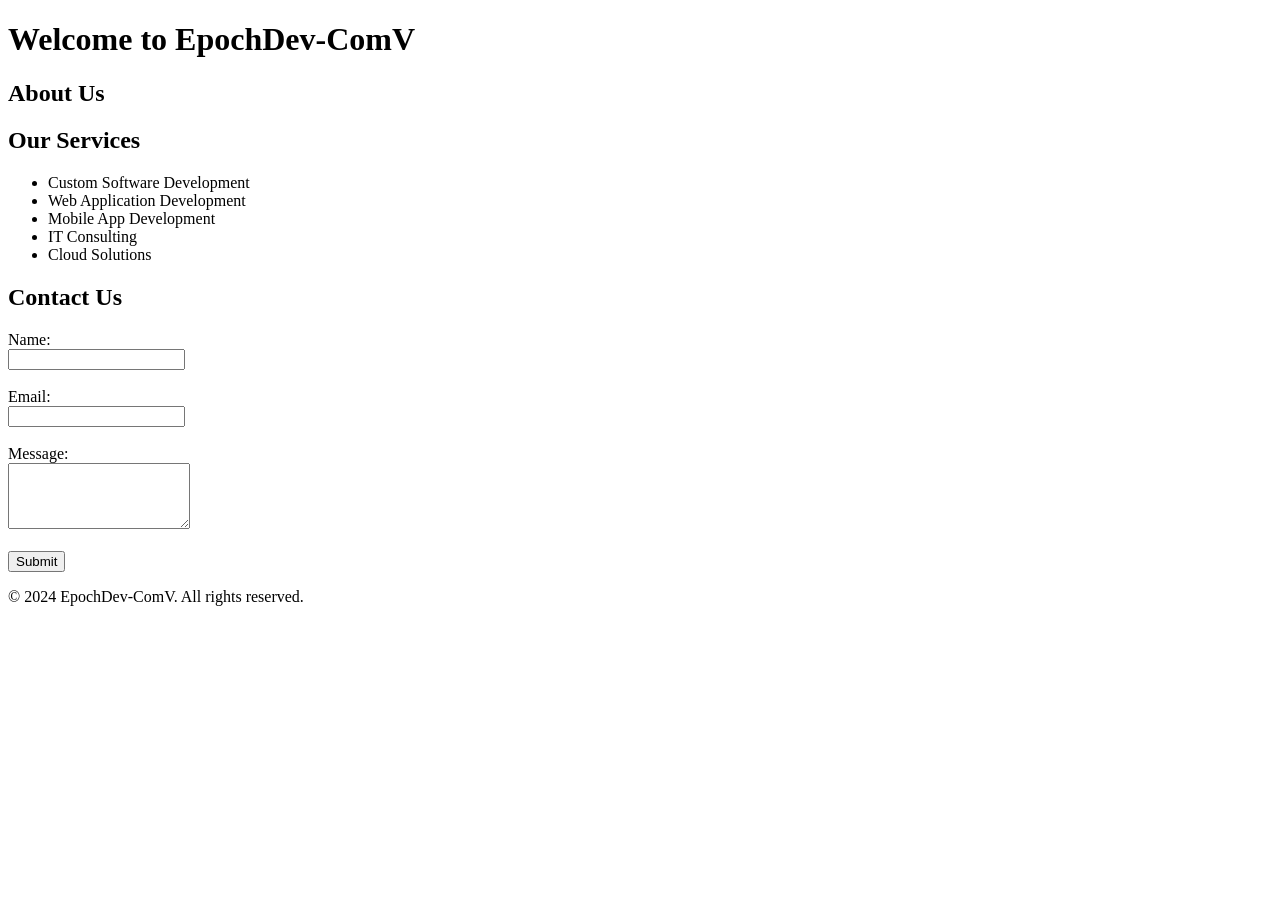
==== webapp/index.html @ a1b28560 "index" ====
<!DOCTYPE html>
<html lang="en">
<head>
    <meta charset="UTF-8">
    <meta name="viewport" content="width=device-width, initial-scale=1.0">
    <title>EpochDev-ComV</title>
    <link rel="stylesheet" href="styles.css">
</head>
<body>
    <header>
        <h1>Welcome to EpochDev-ComV</h1>
    </header>

    <section id="about">
        <h2>About Us</h2>
        <p></p>
    <section id="services">
        <h2>Our Services</h2>
        <ul>
            <li>Custom Software Development</li>
            <li>Web Application Development</li>
            <li>Mobile App Development</li>
            <li>IT Consulting</li>
            <li>Cloud Solutions</li>
        </ul>
    </section>

    <section id="contact">
        <h2>Contact Us</h2>
        <form action="#" method="post">
            <label for="name">Name:</label><br>
            <input type="text" id="name" name="name" required><br><br>

            <label for="email">Email:</label><br>
            <input type="email" id="email" name="email" required><br><br>

            <label for="message">Message:</label><br>
            <textarea id="message" name="message" rows="4" required></textarea><br><br>

            <input type="submit" value="Submit">
        </form>
    </section>

    <footer>
        <p>&copy; 2024 EpochDev-ComV. All rights reserved.</p>
    </footer>
    
</body>
</html>
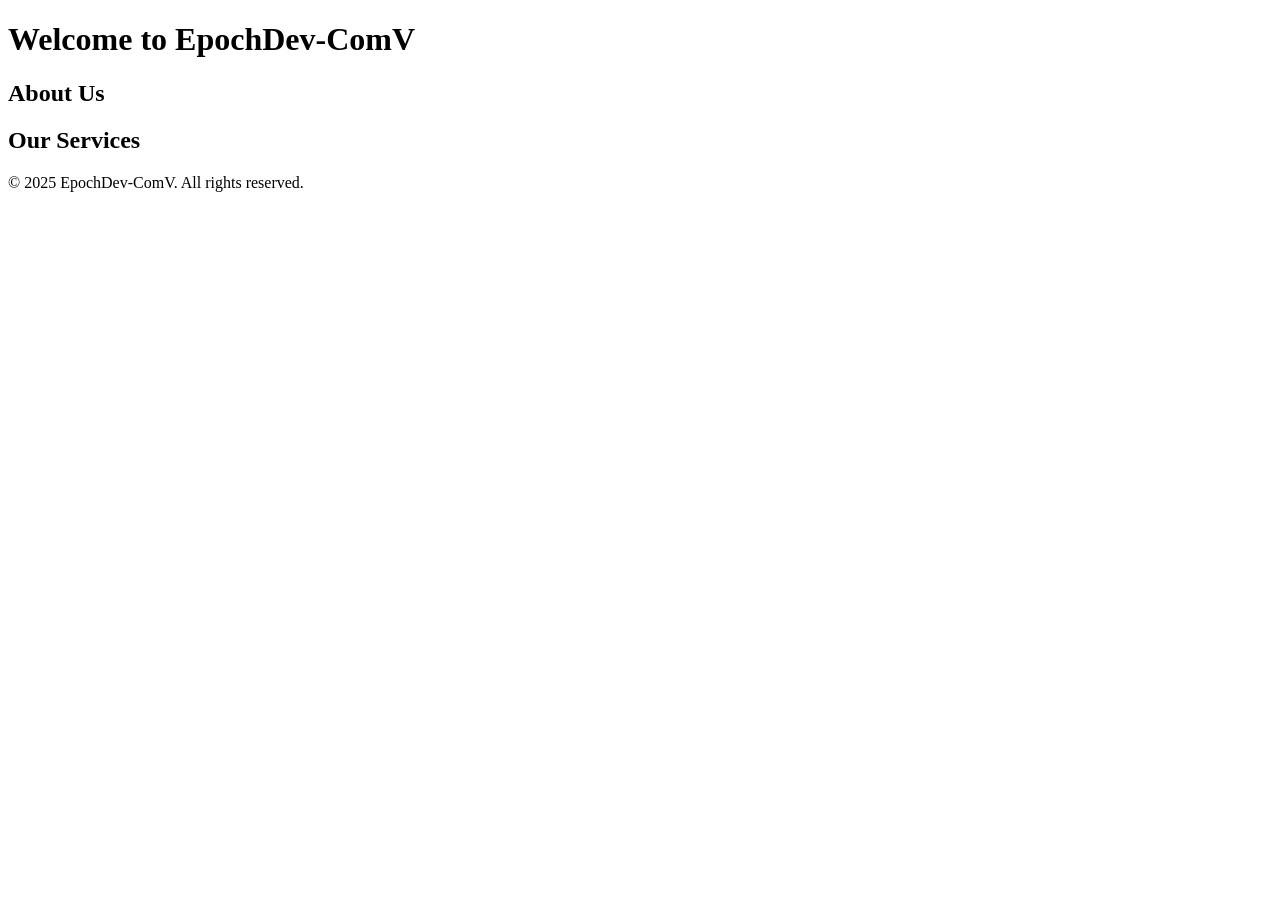
==== commit aabaa489: "Update index.html" ====
--- a/webapp/index.html
+++ b/webapp/index.html
@@ -16,33 +16,9 @@
         <p></p>
     <section id="services">
         <h2>Our Services</h2>
-        <ul>
-            <li>Custom Software Development</li>
-            <li>Web Application Development</li>
-            <li>Mobile App Development</li>
-            <li>IT Consulting</li>
-            <li>Cloud Solutions</li>
-        </ul>
-    </section>
-
-    <section id="contact">
-        <h2>Contact Us</h2>
-        <form action="#" method="post">
-            <label for="name">Name:</label><br>
-            <input type="text" id="name" name="name" required><br><br>
-
-            <label for="email">Email:</label><br>
-            <input type="email" id="email" name="email" required><br><br>
-
-            <label for="message">Message:</label><br>
-            <textarea id="message" name="message" rows="4" required></textarea><br><br>
-
-            <input type="submit" value="Submit">
-        </form>
-    </section>
 
     <footer>
-        <p>&copy; 2024 EpochDev-ComV. All rights reserved.</p>
+        <p>&copy; 2025 EpochDev-ComV. All rights reserved.</p>
     </footer>
     
 </body>
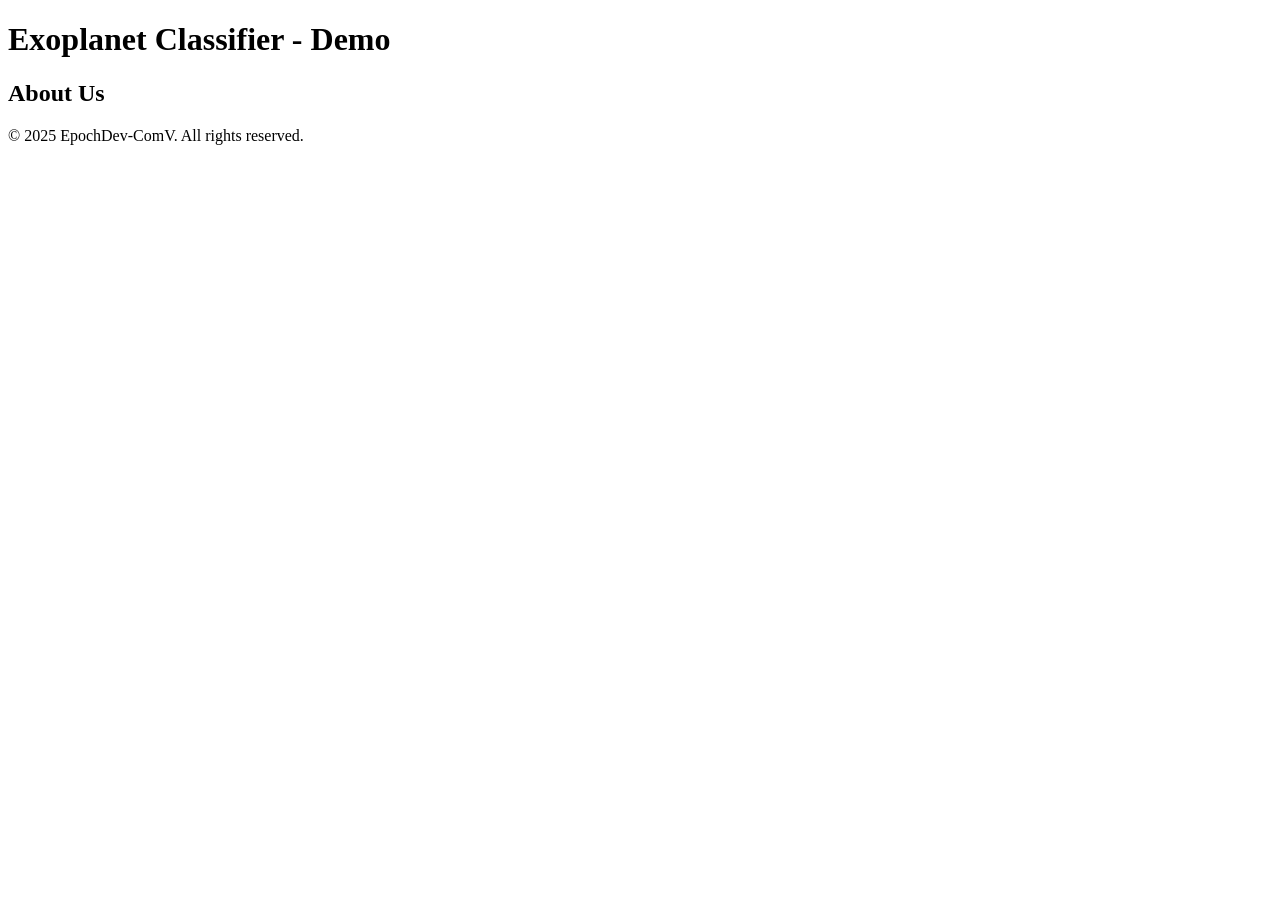
==== commit fdc20ea6: "commit 1.0" ====
--- a/webapp/index.html
+++ b/webapp/index.html
@@ -5,17 +5,16 @@
     <meta name="viewport" content="width=device-width, initial-scale=1.0">
     <title>EpochDev-ComV</title>
     <link rel="stylesheet" href="styles.css">
+    <link rel="stylesheet" href="streamlit_app.py">
 </head>
 <body>
     <header>
-        <h1>Welcome to EpochDev-ComV</h1>
+        <h1>Exoplanet Classifier - Demo</h1>
     </header>
 
     <section id="about">
         <h2>About Us</h2>
         <p></p>
-    <section id="services">
-        <h2>Our Services</h2>
 
     <footer>
         <p>&copy; 2025 EpochDev-ComV. All rights reserved.</p>
